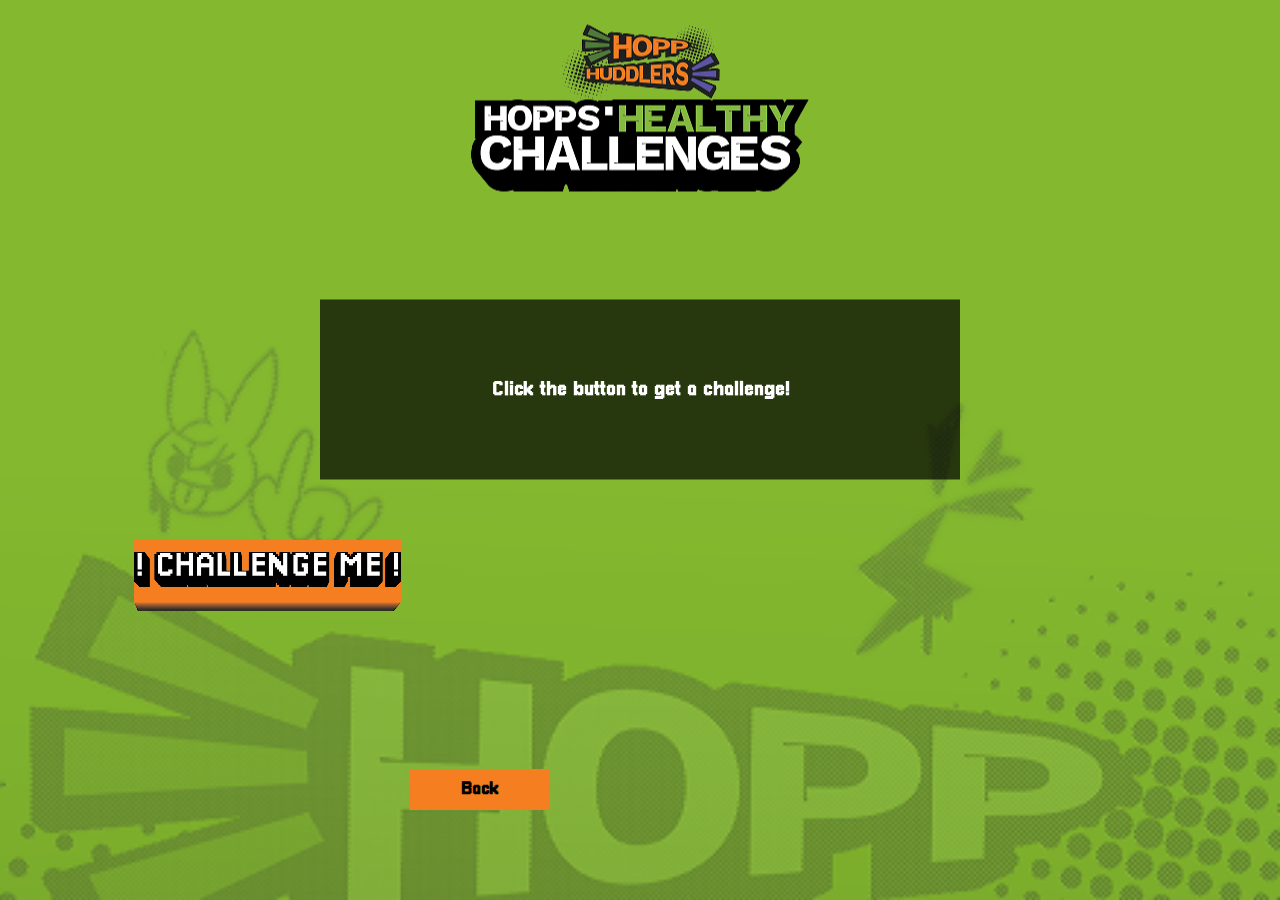
==== HoppsChallenge/main.html @ e264d9c7 "Update main.html" ====
<!DOCTYPE html>
<html lang="en">
<head>
    <meta charset="UTF-8">
    <meta name="viewport" content="width=device-width, initial-scale=1.0">
    <title>Hopp's Healthy Challenges</title>
    
	<style>
	@font-face {
	    font-family: 'Pixellari';
	    src: url('fonts/Pixellari.ttf') format('truetype');
	}
	
	body {
	    font-family: 'Pixellari', sans-serif;
	    background-image: url('img/bg.png');
	    background-size: cover;
	    margin: 0;
	    padding: 0;
	    height: 100vh;
	    width: 100vw;
	    overflow: hidden; 
	    position: fixed; 
	}

	.container {
	    position: absolute;
	    top: 50%;
	    left: 50%;
	    transform: translate(-50%, -50%);
	    display: flex;
	    flex-direction: column;
	    align-items: center;
	    justify-content: center;
	    width: 90%;
	    max-width: 350px;
	    height: auto;
	    border-bottom: 10px;
	}
	
	/* Challenge Box (Fixed in place) */
	.overlay { 
		width: 50vw; 
		height: 20vh; 
		background: rgba(0, 0, 0, 0.7); 
		position: absolute; 
		left: 50%; 
		transform: translateX(-50%); 
		transform: translateZ(-50%);
		top: -40%; /* Adjust based on title position */ 
		display: flex; 
		justify-content: center; 
		align-items: center; 
		text-align: center; 
		margin:10px; 
		border: 10px 10px 10px 10px;
	}
	
	.overlay p, #output {
	    font-size: 20px;
	    font-weight: bold;
	    color: white;
	    margin: 0;
	    text-align: center;
	}
	
	.button {
	    width: 120px;
	    background-color: #F57E20;
	    font-size: 18px;
	    font-weight: bold;
	    color: black;
	    justify-content: center; 
	    align-items: center; 
	    text-align: center;
	    padding: 10px;
	    margin-top: 2vh;
	    margin-left: 32vw;
	    position: fixed;
    	    bottom: 10vh;
	}
	
	.small, .big {
	    max-width: 100%;
	    height: auto;
	    display: flex;
	    justify-content: center;
	    position: relative;
	    top: -38vh;
	}
	
	.challenge {
	    justified-content: center;
	    display: flex;
	    align-items: center;
	    position: fixed;
	    width: 160px;
	    height: auto;
	    margin-top: 60vh;
	    margin-left: 10.5vw;
	    z-index: 10;
	}
		
	.challenge img {
	    cursor: pointer;
	}

	/* Responsive Design for Phones */
	@media screen and (max-width: 600px) {
	    .overlay {
	        width: 95%;
	        max-width: 280px;
	        padding: 8px;
	    }
	
	    .overlay p, #output {
	        font-size: 18px;
	    }
	
	    .button {
	        width: 100px;
	        font-size: 16px;
	        padding: 8px;
	    }
	}

	</style>
	
</head>
<body>
	<div class="container">
		
		<div class="logo small">
		<img src = "img/titlemini.png" alts="masthead"/>
			</div>
		
		<div class="big">
	    	<img src="img/titlebig.png" />
			</div>
			
		<div class="overlay" id="output">
		
			<p>Click the button to get a challenge!</p>
			
		</div> 
		</div>
	
		<div class="challenge">
			<img src= "img/butt.png" onclick="getRandomChallenge()"/>
		</div>
		
		<a href="index.html">
			<div class="button"> 
				Back 
			</div>
		</a>
	
	
	
	<script>
       const challenges = [
			"Drink at least 8 glasses of water today.",
			"Eat one extra serving of vegetables with your meals.",
			"Swap white rice/bread for whole grains (brown rice, whole wheat).",
			"Include a source of protein in every meal (eggs, beans, fish, tofu).",
			"Try one new fruit or vegetable you’ve never eaten before!",
			"Avoid processed snacks and choose natural options (nuts, yogurt, fruit).",
			"Eat until you're satisfied, not stuffed – listen to your body.",
			"Follow the Healthy Plate Concept (½ veggies, ¼ protein, ¼ carbs).",
			"Prepare a homemade meal instead of eating out.",
			"Replace sugary drinks with infused water or unsweetened tea.",
			"Have a colorful meal – more colors = more nutrients!",
			"Bring some fruits or vegetables while eating out!",
			"Eat at least 3 servings of vegetables today.",
			"Reduce salt intake – use herbs and spices for flavor instead.",
			"Swap deep-fried foods for grilled, steamed, or baked.",
			"Control portion sizes by using a smaller plate.",
			"Choose lean protein over fatty cuts (chicken breast, fish, tofu).",
			"Eat slowly and mindfully – enjoy each bite.",
			"Try a healthy homemade snack instead of store-bought.",
			"Reduce artificial sweeteners and opt for natural sweetness (honey, fruits).",
			"Plan and prep at least 2 meals in advance.",
			"Eat healthy fats (avocados, nuts, seeds) instead of unhealthy ones.",
			"Drink a glass of water before each meal to prevent overeating.",
			"Reduce fast food intake by bringing your own meal.",
			"Make half of your grains whole grains today.",
			"Avoid late-night snacking – stop eating 2 hours before bed.",
			"Cook a balanced breakfast with protein, fiber, and healthy fats.",
			"Try a new healthy recipe and share it with someone.",
			"Limit added sugar – check nutrition labels before eating.",
			"Eat at least 5 different plant-based foods today.",
			"Reflect on what you've learned & choose one new habit to keep forever!"
		];

		let availableChallenges = [...challenges];
		let animation; // Store interval ID

		function getRandomChallenge() {
			if (availableChallenges.length === 0) {
				availableChallenges = [...challenges]; // Reset the pool when all challenges are used
			}

			let finalIndex = Math.floor(Math.random() * availableChallenges.length);
			let finalChallenge = availableChallenges.splice(finalIndex, 1)[0];

			let output = document.getElementById("output");
			let iterations = 30; // Number of times to change text before stopping
			let intervalTime = 100; // Speed of text change (milliseconds)
			let counter = 0;

			animation = setInterval(() => {
				let randomIndex = Math.floor(Math.random() * challenges.length);
				output.innerText = challenges[randomIndex]; // Show random challenge

				counter++;
				if (counter >= iterations) {
					stopAnimation(); // Stop animation when done
					setTimeout(() => {
						output.innerText = finalChallenge; // Show final challenge
					}, 500);
				}
			}, intervalTime);
		}

		function stopAnimation() {
			clearInterval(animation); // Stop the rolling effect
		}

    </script>
</body>
</html>
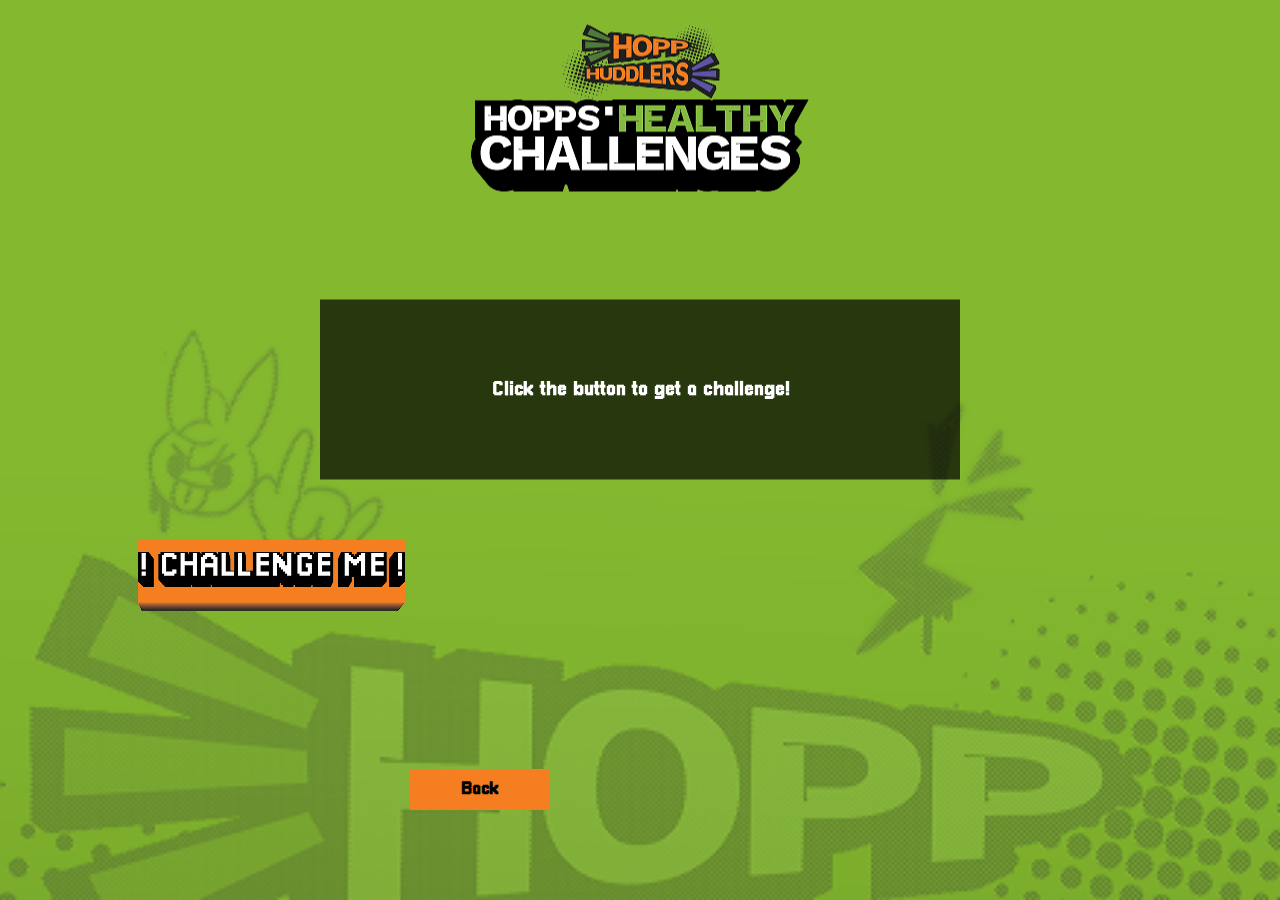
==== commit 0828f46d: "Update main.html" ====
--- a/HoppsChallenge/main.html
+++ b/HoppsChallenge/main.html
@@ -98,7 +98,7 @@
 	    width: 160px;
 	    height: auto;
 	    margin-top: 60vh;
-	    margin-left: 10.5vw;
+	    margin-left: 10.8vw;
 	    z-index: 10;
 	}
 		
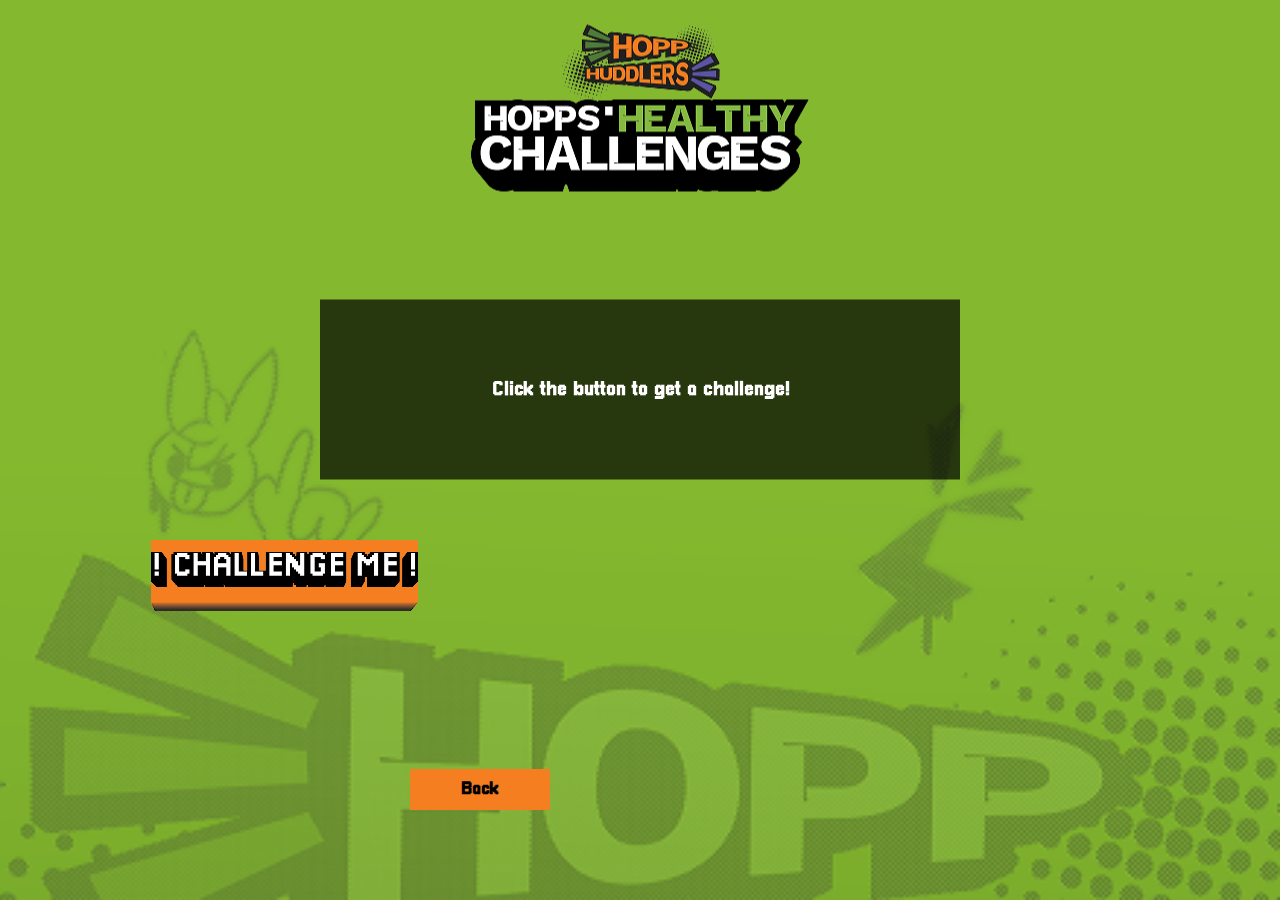
==== commit 52cb9861: "Update main.html" ====
--- a/HoppsChallenge/main.html
+++ b/HoppsChallenge/main.html
@@ -98,7 +98,7 @@
 	    width: 160px;
 	    height: auto;
 	    margin-top: 60vh;
-	    margin-left: 10.8vw;
+	    margin-left: 11.8vw;
 	    z-index: 10;
 	}
 		
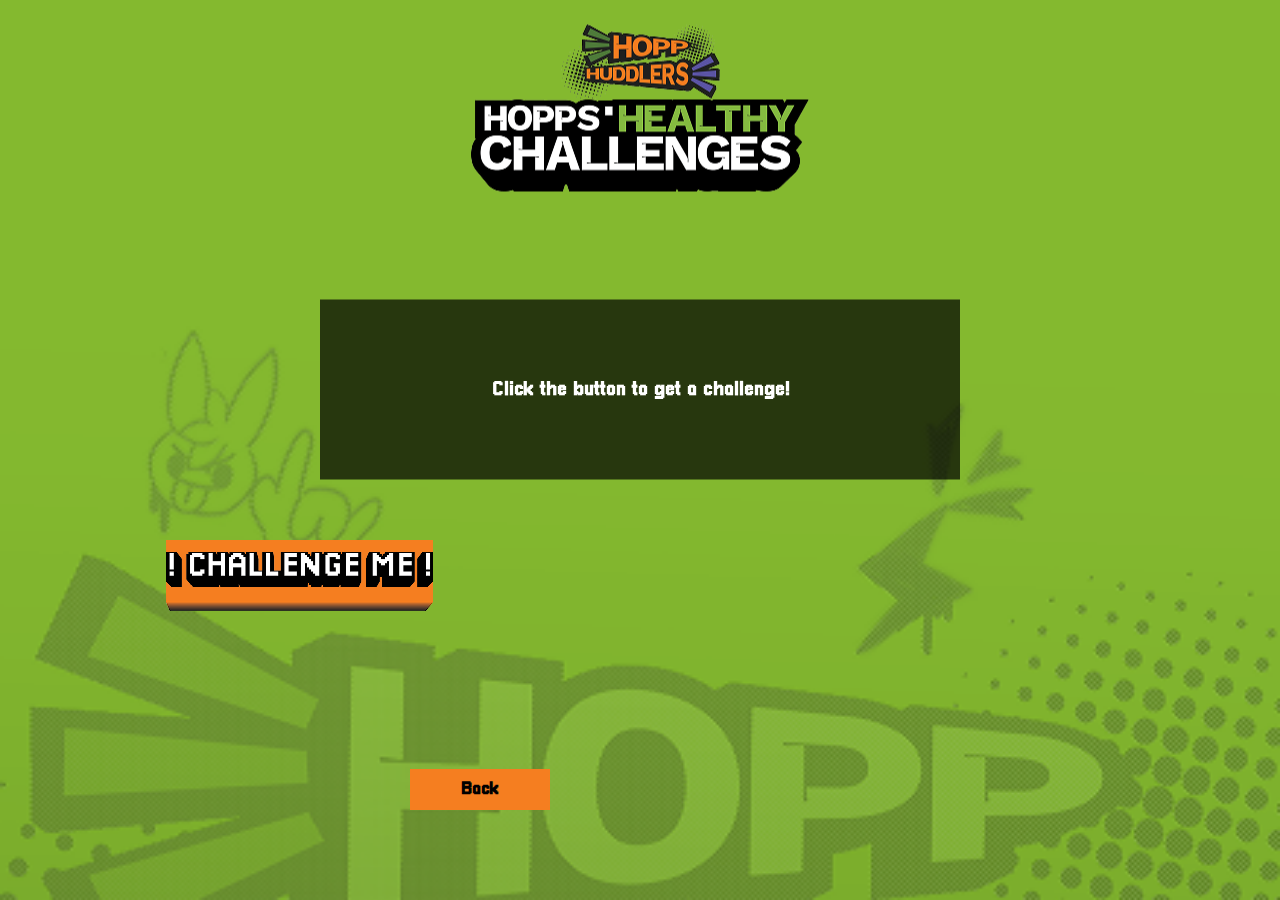
==== commit e29ec67d: "Update main.html" ====
--- a/HoppsChallenge/main.html
+++ b/HoppsChallenge/main.html
@@ -98,7 +98,7 @@
 	    width: 160px;
 	    height: auto;
 	    margin-top: 60vh;
-	    margin-left: 11.8vw;
+	    margin-left: 13vw;
 	    z-index: 10;
 	}
 		
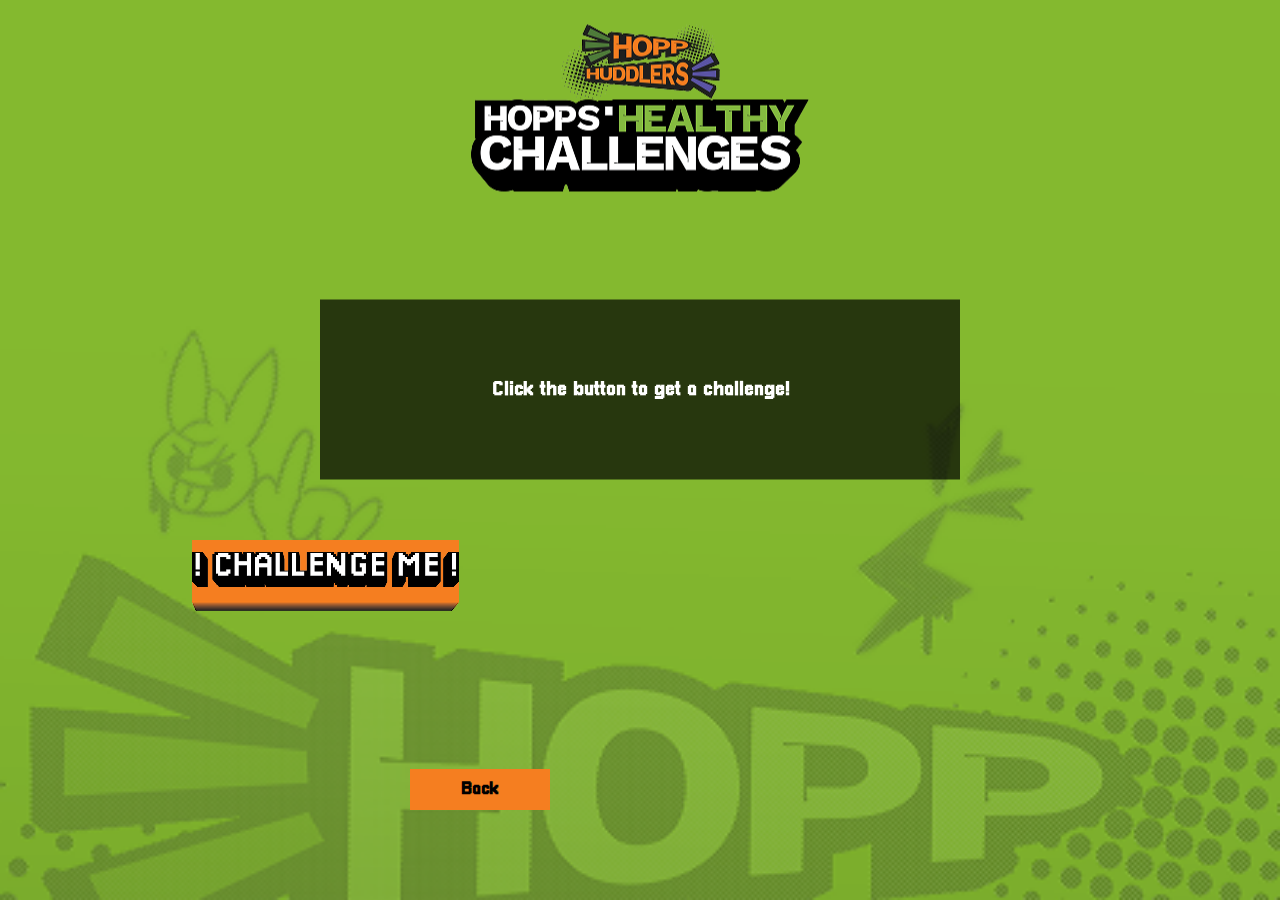
==== commit 8445ca4e: "Update main.html" ====
--- a/HoppsChallenge/main.html
+++ b/HoppsChallenge/main.html
@@ -98,7 +98,7 @@
 	    width: 160px;
 	    height: auto;
 	    margin-top: 60vh;
-	    margin-left: 13vw;
+	    margin-left: 15vw;
 	    z-index: 10;
 	}
 		
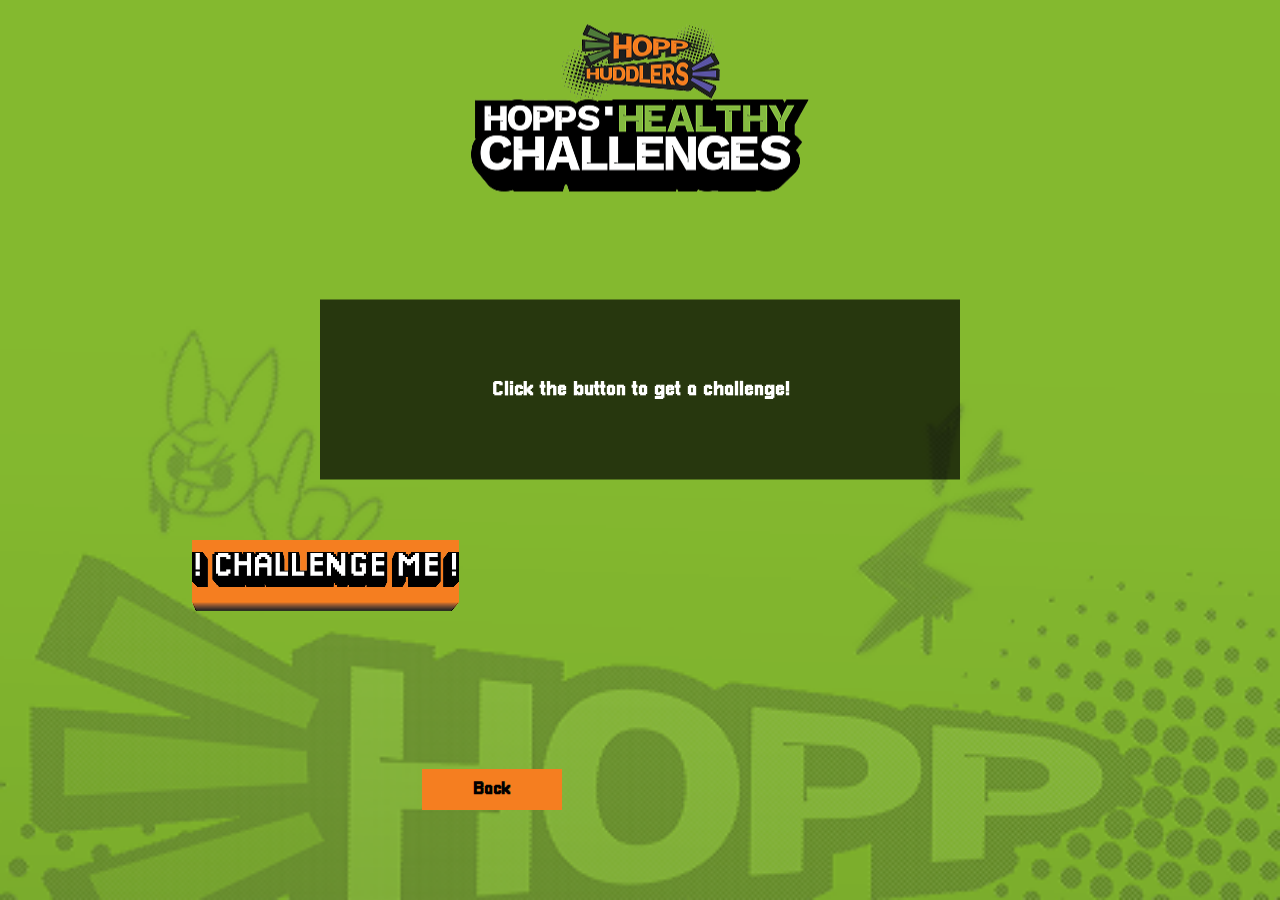
==== commit 89eb18aa: "Update main.html" ====
--- a/HoppsChallenge/main.html
+++ b/HoppsChallenge/main.html
@@ -76,7 +76,7 @@
 	    text-align: center;
 	    padding: 10px;
 	    margin-top: 2vh;
-	    margin-left: 32vw;
+	    margin-left: 33vw;
 	    position: fixed;
     	    bottom: 10vh;
 	}
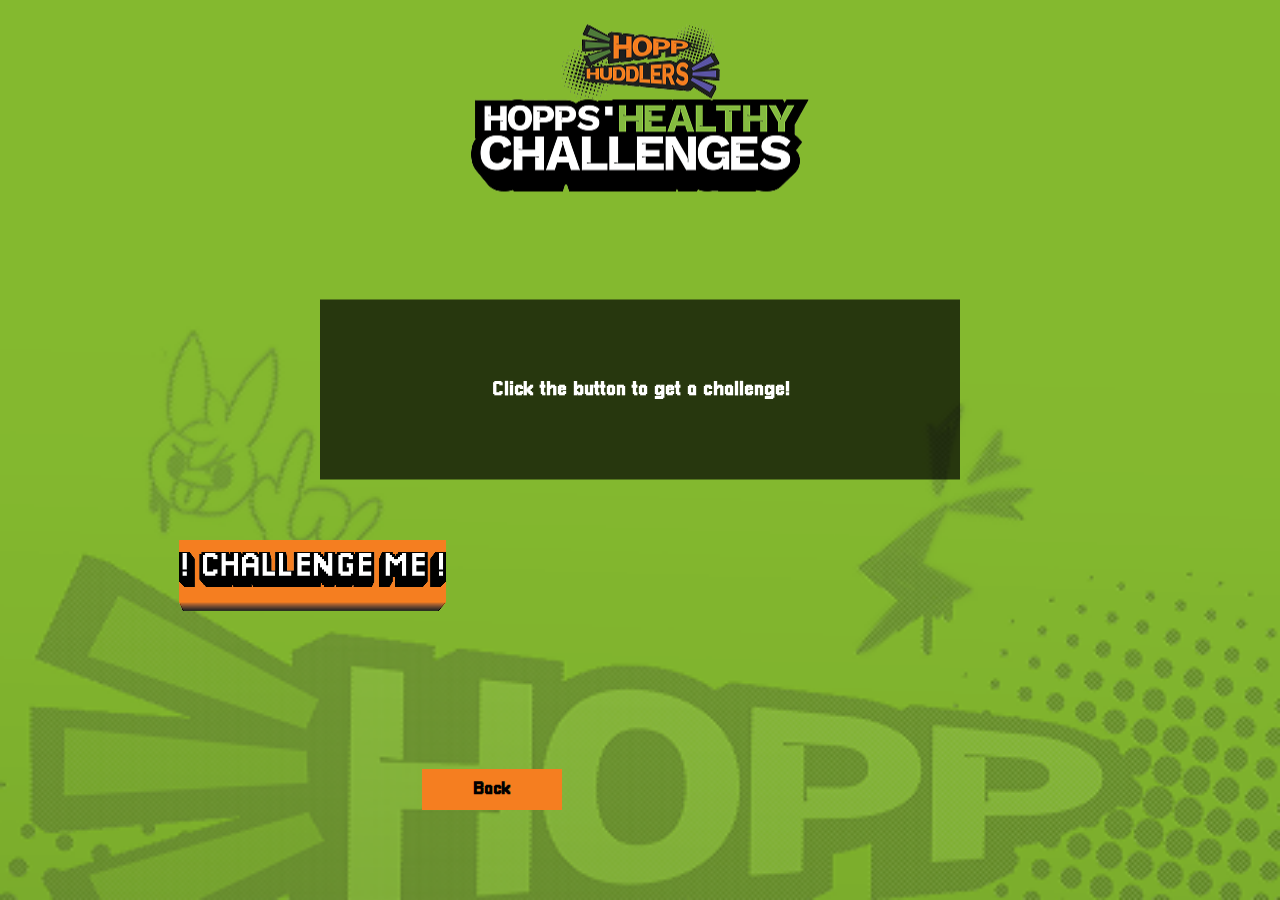
==== commit 0b527829: "Update main.html" ====
--- a/HoppsChallenge/main.html
+++ b/HoppsChallenge/main.html
@@ -98,7 +98,7 @@
 	    width: 160px;
 	    height: auto;
 	    margin-top: 60vh;
-	    margin-left: 15vw;
+	    margin-left: 14vw;
 	    z-index: 10;
 	}
 		
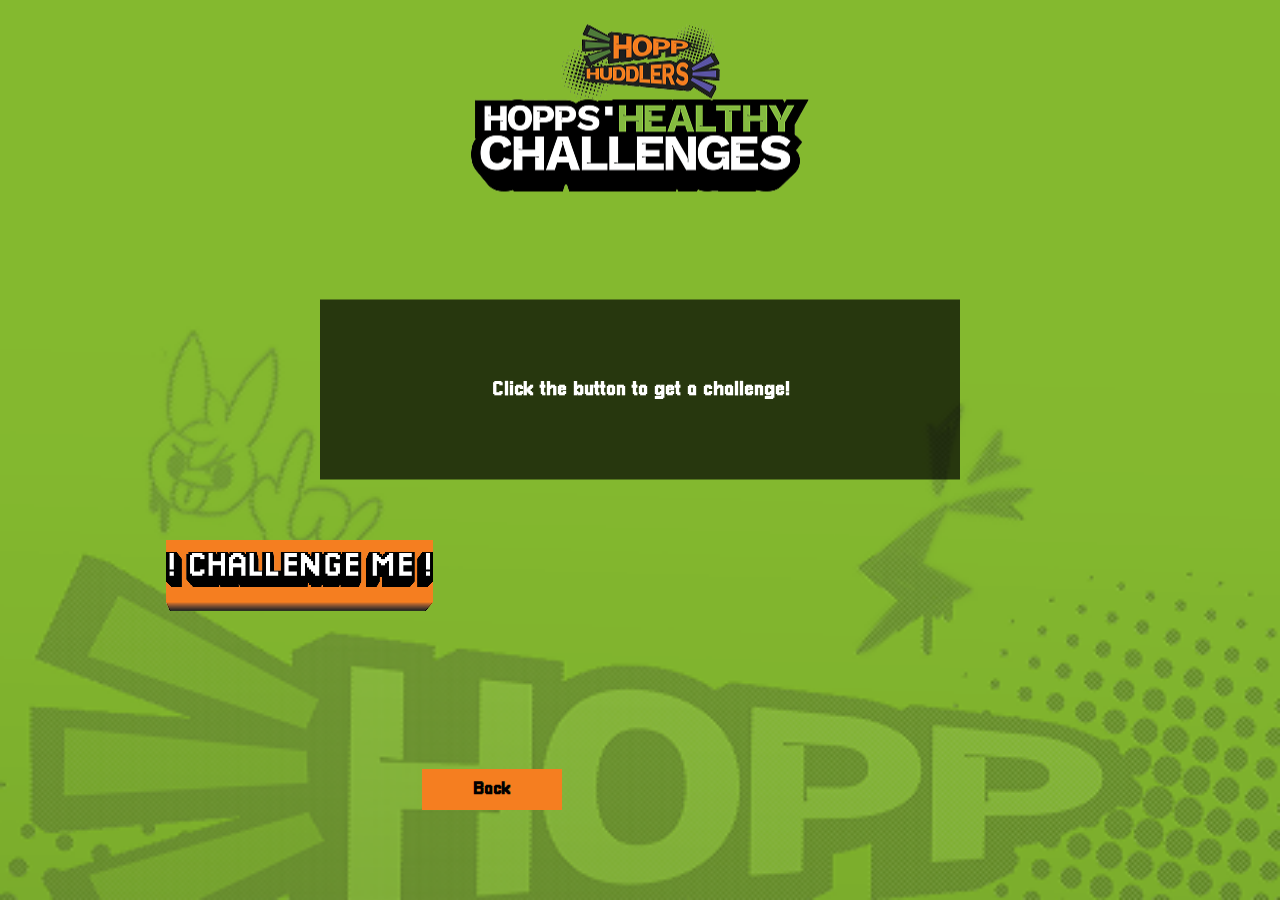
==== commit 7b3b91d1: "Update main.html" ====
--- a/HoppsChallenge/main.html
+++ b/HoppsChallenge/main.html
@@ -98,7 +98,7 @@
 	    width: 160px;
 	    height: auto;
 	    margin-top: 60vh;
-	    margin-left: 14vw;
+	    margin-left: 13vw;
 	    z-index: 10;
 	}
 		
